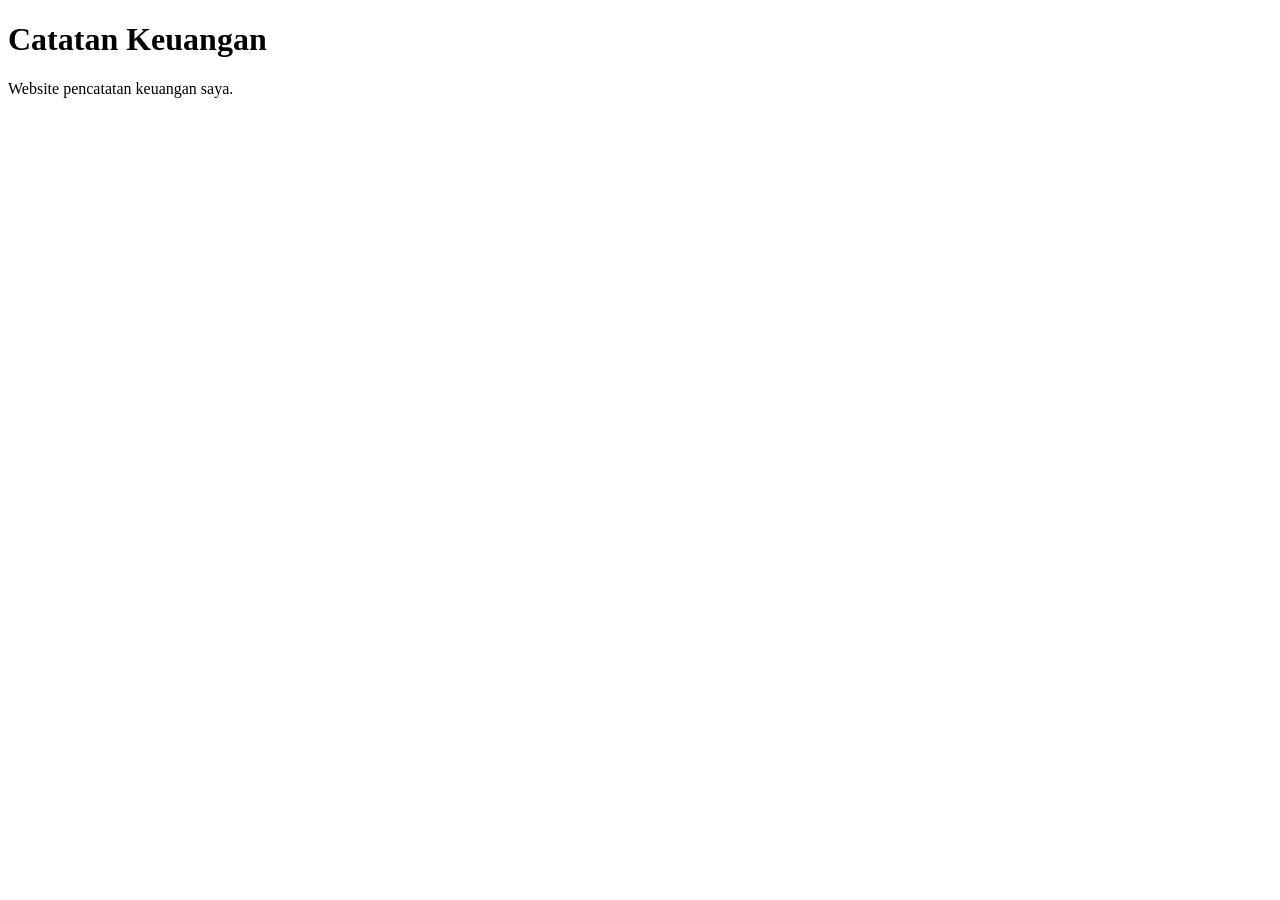
==== index.html @ 7ad923fe "Create index.html" ====
<!DOCTYPE html>
<html lang="id">
<head>
    <meta charset="UTF-8">
    <meta name="viewport" content="width=device-width, initial-scale=1.0">
    <title>Keuangan Saya</title>
</head>

<body>

    <h1>Catatan Keuangan</h1>

    <p>Website pencatatan keuangan saya.</p>

</body>
</html>
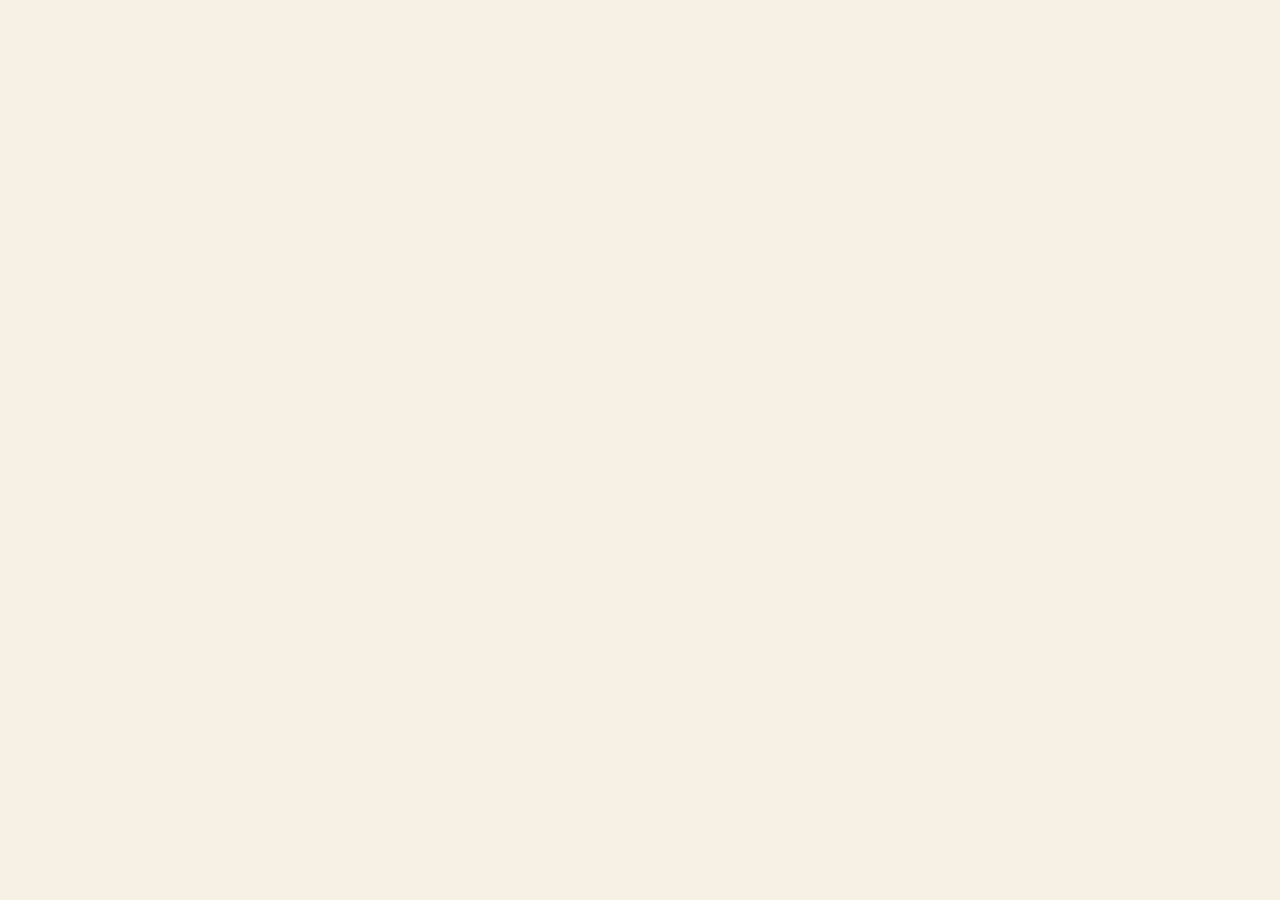
==== commit f2479274: "Add files via upload" ====
--- a/index.html
+++ b/index.html
@@ -1,16 +1,25 @@
 <!DOCTYPE html>
 <html lang="id">
 <head>
-    <meta charset="UTF-8">
-    <meta name="viewport" content="width=device-width, initial-scale=1.0">
-    <title>Keuangan Saya</title>
+  <meta charset="UTF-8">
+  <meta name="viewport" content="width=device-width, initial-scale=1.0">
+  <meta name="description" content="Buku Kas Digital - pencatatan pemasukan dan pengeluaran">
+  <title>Buku Kas Digital</title>
+  <link rel="stylesheet" href="./style.css">
 </head>
+<body>
+  <div id="root"></div>
 
-<body>
-
-    <h1>Catatan Keuangan</h1>
-
-    <p>Website pencatatan keuangan saya.</p>
-
+  <!-- React -->
+  <script src="https://unpkg.com/react@18/umd/react.production.min.js"></script>
+  <script src="https://unpkg.com/react-dom@18/umd/react-dom.production.min.js"></script>
+  <!-- Recharts -->
+  <script src="https://unpkg.com/react-is/umd/react-is.production.min.js"></script>
+  <script src="https://unpkg.com/recharts/umd/Recharts.min.js"></script>
+  <!-- Lucide React -->
+  <script src="https://unpkg.com/lucide-react@0.536.0/dist/umd/lucide-react.min.js"></script>
+  <!-- Babel: allows the JSX file to run directly in the browser -->
+  <script src="https://unpkg.com/@babel/standalone/babel.min.js"></script>
+  <script type="text/babel" data-presets="react" src="./app.js"></script>
 </body>
 </html>
--- a/style.css
+++ b/style.css
@@ -0,0 +1,47 @@
+@import url('https://fonts.googleapis.com/css2?family=Fraunces:opsz,wght@9..144,500;9..144,600;9..144,700&family=IBM+Plex+Sans:wght@400;500;600&family=IBM+Plex+Mono:wght@400;500;600&display=swap');
+
+* { box-sizing: border-box; }
+
+html, body, #root {
+  margin: 0;
+  min-height: 100%;
+}
+
+body {
+  background: #F6F1E4;
+}
+
+input, select, textarea, button {
+  font-family: 'IBM Plex Sans', sans-serif;
+}
+
+input:focus, select:focus, textarea:focus, button:focus-visible {
+  outline: 2px solid #B98D3E;
+  outline-offset: 1px;
+}
+
+::placeholder {
+  color: #9C8F7A;
+}
+
+.fin-scrollbar::-webkit-scrollbar {
+  width: 8px;
+  height: 8px;
+}
+
+.fin-scrollbar::-webkit-scrollbar-thumb {
+  background: #D8CDB4;
+  border-radius: 4px;
+}
+
+@media (max-width: 860px) {
+  .fin-grid {
+    grid-template-columns: 1fr !important;
+  }
+}
+
+@media (max-width: 560px) {
+  .summaryRow {
+    grid-template-columns: 1fr !important;
+  }
+}
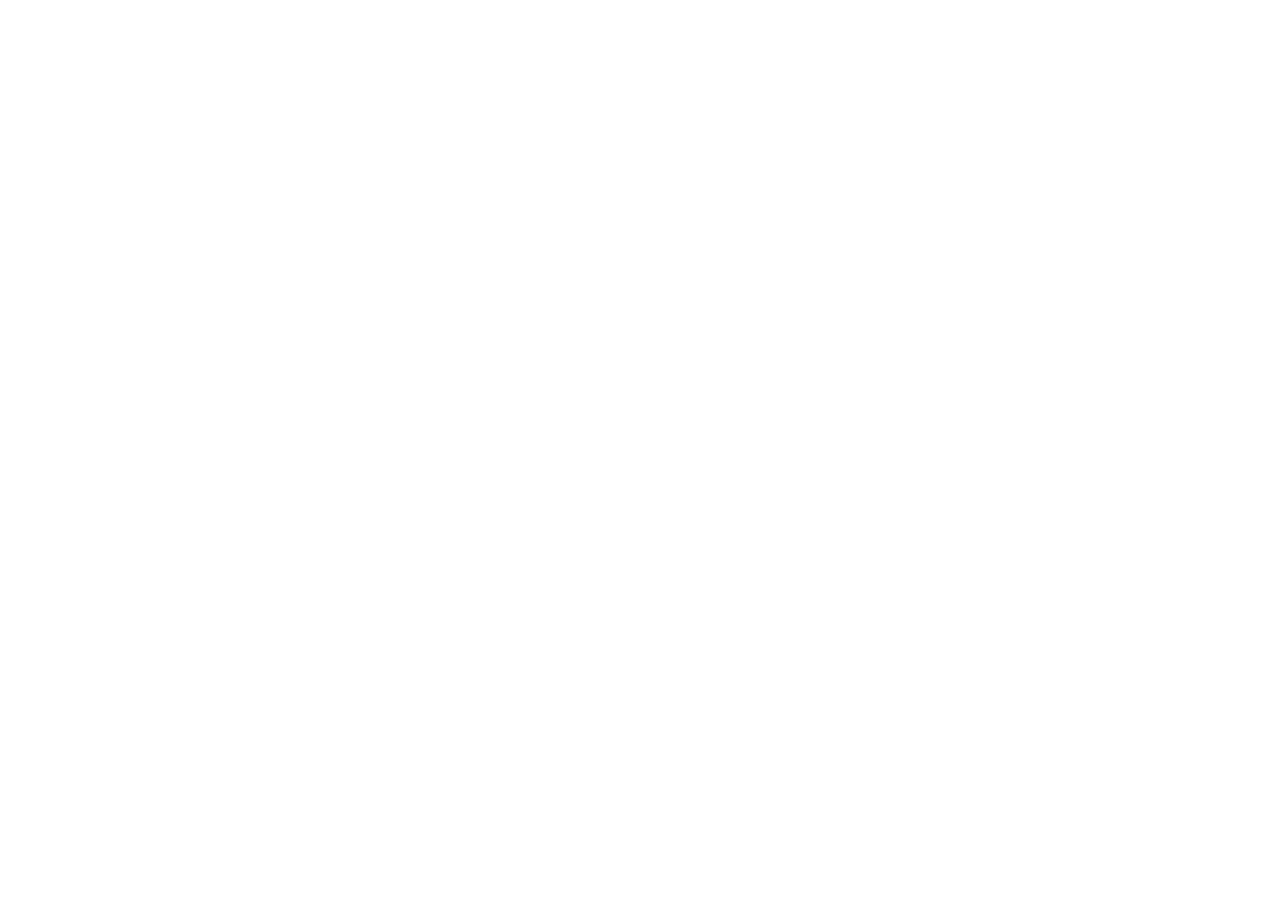
==== commit 013b1778: "Rename gemini-code-1788106955341.html to index.html" ====
--- a/index.html
+++ b/index.html
@@ -3,23 +3,22 @@
 <head>
   <meta charset="UTF-8">
   <meta name="viewport" content="width=device-width, initial-scale=1.0">
-  <meta name="description" content="Buku Kas Digital - pencatatan pemasukan dan pengeluaran">
   <title>Buku Kas Digital</title>
-  <link rel="stylesheet" href="./style.css">
+  
+  <link rel="preconnect" href="https://fonts.googleapis.com">
+  <link rel="preconnect" href="https://fonts.gstatic.com" crossorigin>
+  <link href="https://fonts.googleapis.com/css2?family=Fraunces:opsz,wght@9..144,500;9..144,600;9..144,700&family=IBM+Plex+Sans:wght@400;500;600&family=IBM+Plex+Mono:wght@400;500;600&display=swap" rel="stylesheet">
+  
+  <link rel="stylesheet" href="style.css">
+  
+  <script src="https://unpkg.com/react@18/umd/react.production.min.js" crossorigin></script>
+  <script src="https://unpkg.com/react-dom@18/umd/react-dom.production.min.js" crossorigin></script>
+  <script src="https://unpkg.com/prop-types/prop-types.min.js"></script>
+  <script src="https://unpkg.com/recharts/umd/Recharts.min.js"></script>
+  <script src="https://unpkg.com/@babel/standalone/babel.min.js"></script>
 </head>
 <body>
   <div id="root"></div>
-
-  <!-- React -->
-  <script src="https://unpkg.com/react@18/umd/react.production.min.js"></script>
-  <script src="https://unpkg.com/react-dom@18/umd/react-dom.production.min.js"></script>
-  <!-- Recharts -->
-  <script src="https://unpkg.com/react-is/umd/react-is.production.min.js"></script>
-  <script src="https://unpkg.com/recharts/umd/Recharts.min.js"></script>
-  <!-- Lucide React -->
-  <script src="https://unpkg.com/lucide-react@0.536.0/dist/umd/lucide-react.min.js"></script>
-  <!-- Babel: allows the JSX file to run directly in the browser -->
-  <script src="https://unpkg.com/@babel/standalone/babel.min.js"></script>
-  <script type="text/babel" data-presets="react" src="./app.js"></script>
+  <script type="text/babel" src="script.js"></script>
 </body>
 </html>
